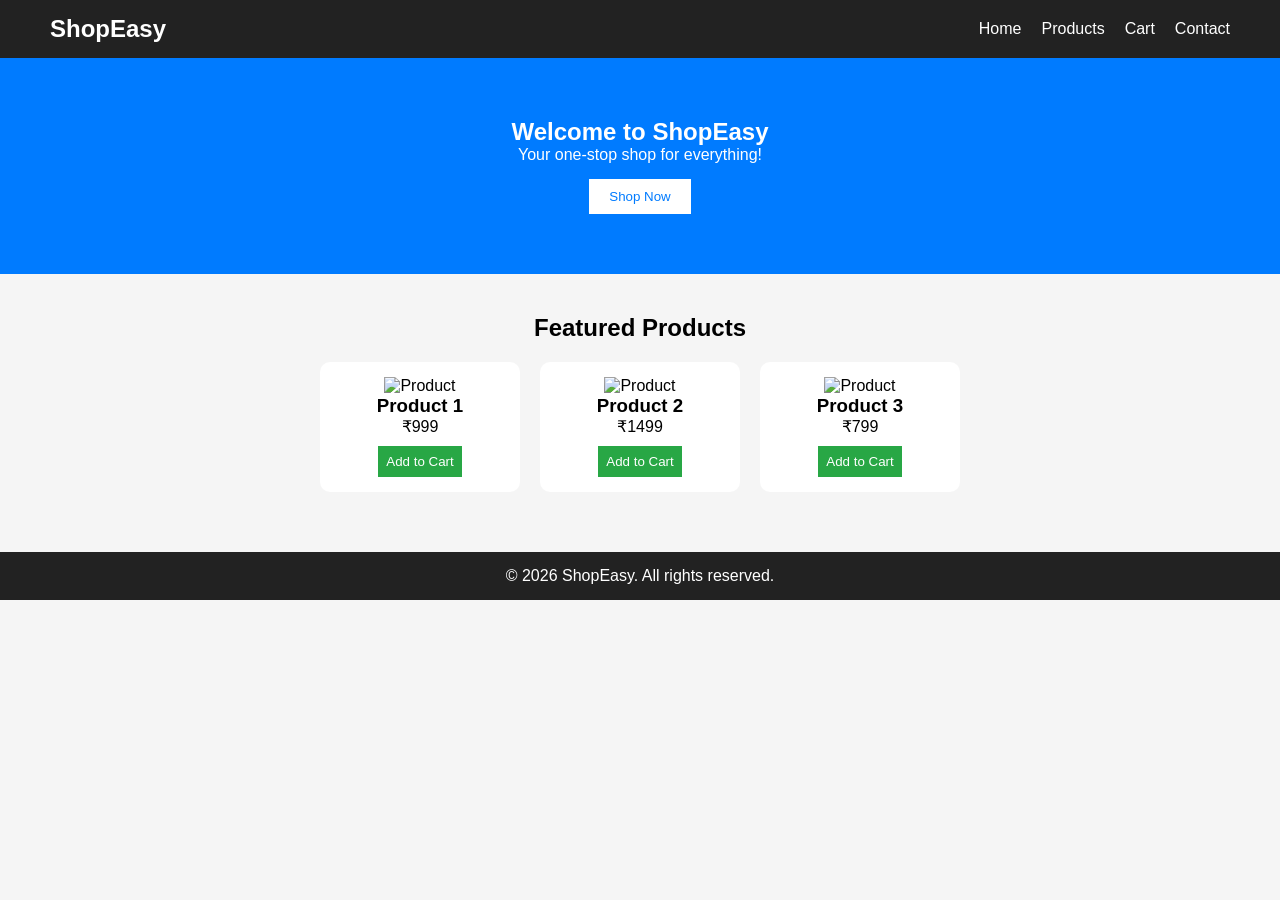
==== index.html @ 6e77298f "pushing to main" ====
<!DOCTYPE html>
<html lang="en">

<head>
    <meta charset="UTF-8">
    <meta name="viewport" content="width=device-width, initial-scale=1.0">
    <title>ShopEasy - Online Store</title>
    <link rel="stylesheet" href="style.css">
</head>

<body>

    <!-- Navbar -->
    <header>
        <nav class="navbar">
            <h1 class="logo">ShopEasy</h1>
            <ul class="nav-links">
                <li><a href="#">Home</a></li>
                <li><a href="#">Products</a></li>
                <li><a href="#">Cart</a></li>
                <li><a href="#">Contact</a></li>
            </ul>
        </nav>
    </header>

    <!-- Hero Section -->
    <section class="hero">
        <h2>Welcome to ShopEasy</h2>
        <p>Your one-stop shop for everything!</p>
        <button>Shop Now</button>
    </section>

    <!-- Products Section -->
    <section class="products">
        <h2>Featured Products</h2>

        <div class="product-container">
            <div class="product-card">
                <img src="https://via.placeholder.com/200" alt="Product">
                <h3>Product 1</h3>
                <p>₹999</p>
                <button>Add to Cart</button>
            </div>

            <div class="product-card">
                <img src="https://via.placeholder.com/200" alt="Product">
                <h3>Product 2</h3>
                <p>₹1499</p>
                <button>Add to Cart</button>
            </div>

            <div class="product-card">
                <img src="https://via.placeholder.com/200" alt="Product">
                <h3>Product 3</h3>
                <p>₹799</p>
                <button>Add to Cart</button>
            </div>
        </div>
    </section>

    <!-- Footer -->
    <footer>
        <p>© 2026 ShopEasy. All rights reserved.</p>
    </footer>

</body>

</html>
---- style.css ----
* {
    margin: 0;
    padding: 0;
    box-sizing: border-box;
    font-family: Arial, sans-serif;
}

body {
    background-color: #f5f5f5;
}

/* Navbar */
.navbar {
    display: flex;
    justify-content: space-between;
    align-items: center;
    background-color: #222;
    padding: 15px 50px;
    color: white;
}

.nav-links {
    list-style: none;
    display: flex;
}

.nav-links li {
    margin-left: 20px;
}

.nav-links a {
    color: white;
    text-decoration: none;
}

/* Hero */
.hero {
    text-align: center;
    padding: 60px 20px;
    background-color: #007bff;
    color: white;
}

.hero button {
    margin-top: 15px;
    padding: 10px 20px;
    border: none;
    background: white;
    color: #007bff;
    cursor: pointer;
}

/* Products */
.products {
    padding: 40px;
    text-align: center;
}

.product-container {
    display: flex;
    justify-content: center;
    gap: 20px;
    margin-top: 20px;
}

.product-card {
    background: white;
    padding: 15px;
    border-radius: 10px;
    width: 200px;
}

.product-card img {
    width: 100%;
}

.product-card button {
    margin-top: 10px;
    padding: 8px;
    border: none;
    background: #28a745;
    color: white;
    cursor: pointer;
}

/* Footer */
footer {
    text-align: center;
    padding: 15px;
    background: #222;
    color: white;
    margin-top: 20px;
}
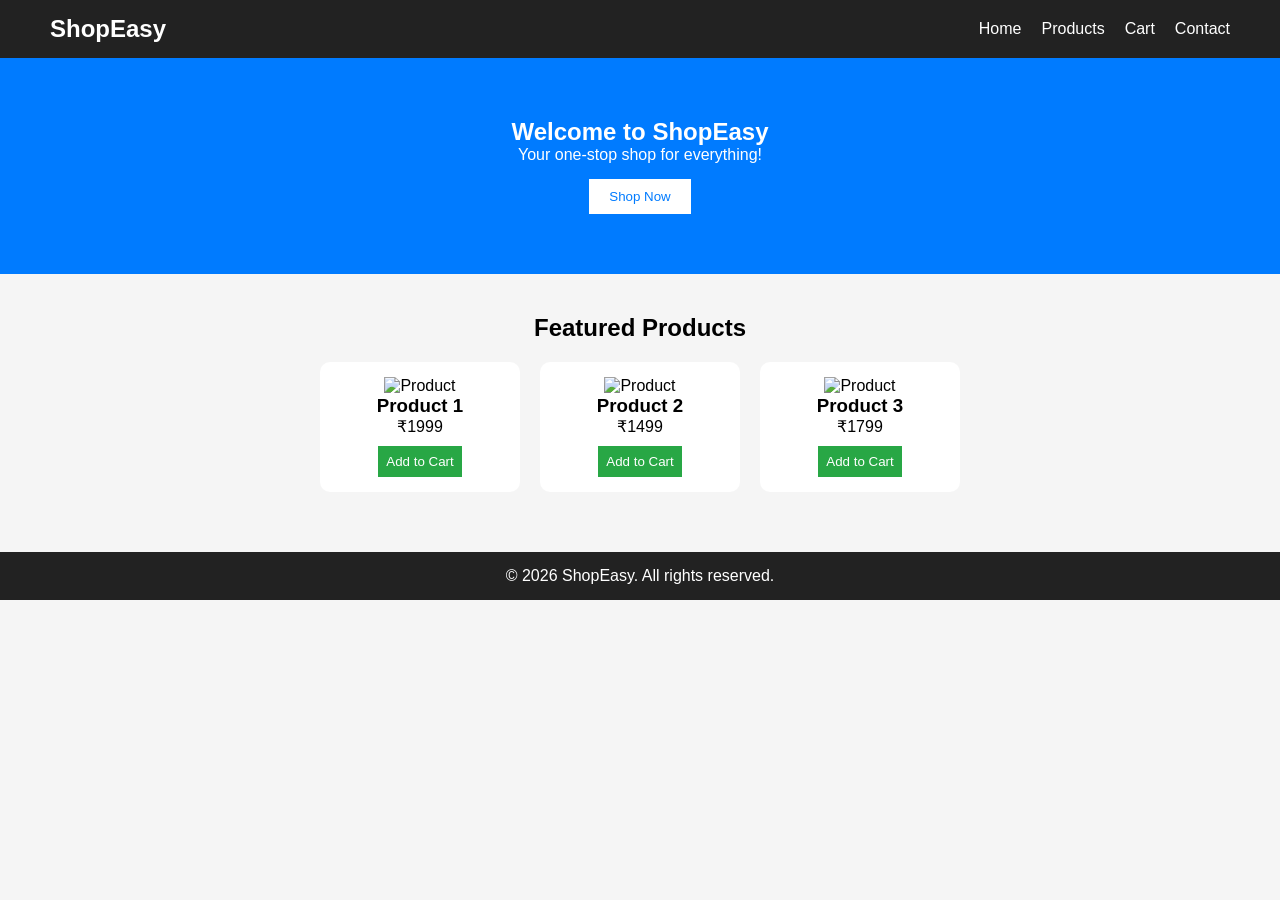
==== commit 876b5e10: "changes in index page" ====
--- a/index.html
+++ b/index.html
@@ -38,7 +38,7 @@
             <div class="product-card">
                 <img src="https://via.placeholder.com/200" alt="Product">
                 <h3>Product 1</h3>
-                <p>₹999</p>
+                <p>₹1999</p>
                 <button>Add to Cart</button>
             </div>
 
@@ -52,7 +52,7 @@
             <div class="product-card">
                 <img src="https://via.placeholder.com/200" alt="Product">
                 <h3>Product 3</h3>
-                <p>₹799</p>
+                <p>₹1799</p>
                 <button>Add to Cart</button>
             </div>
         </div>
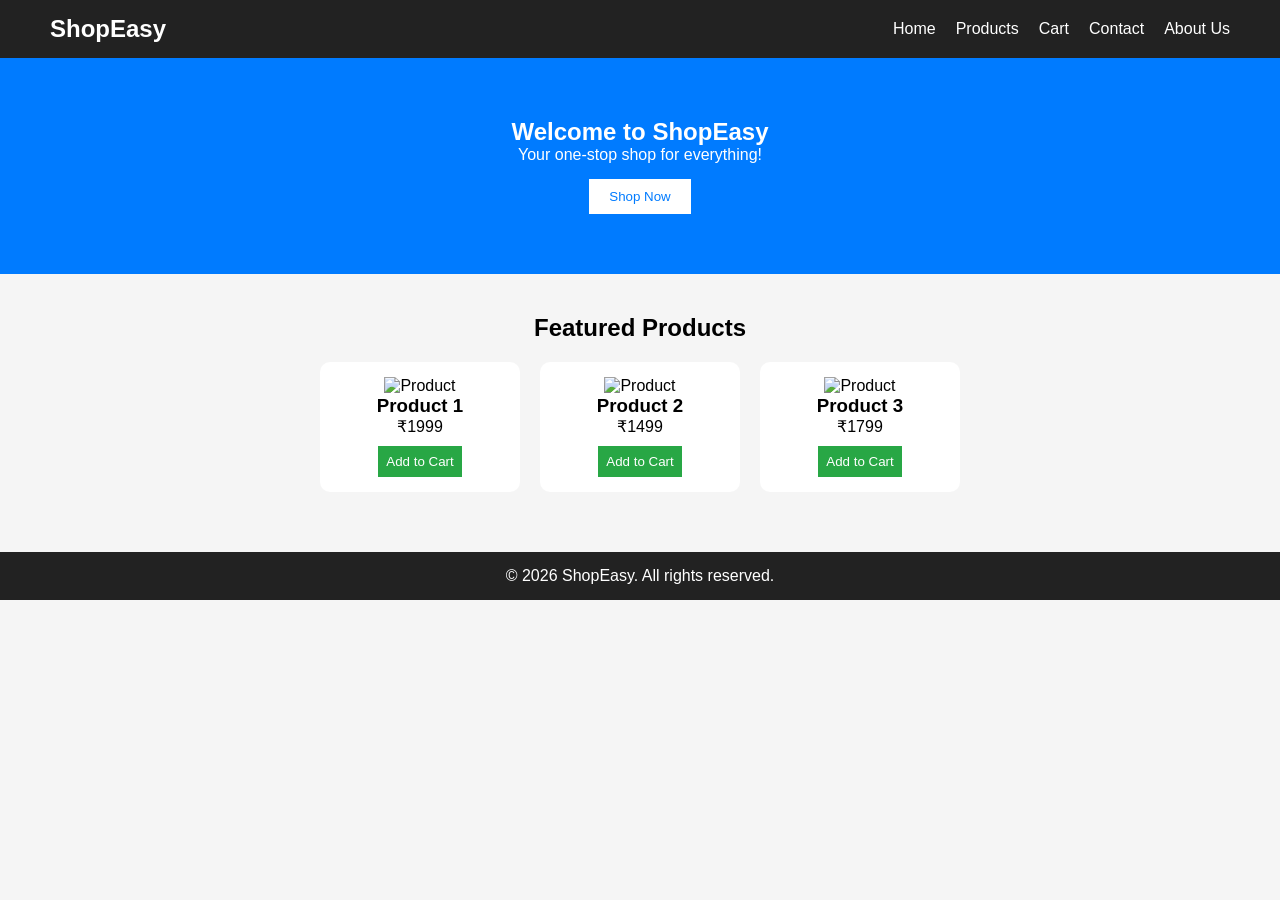
==== commit 206173db: "added aboutus page" ====
--- a/index.html
+++ b/index.html
@@ -19,6 +19,7 @@
                 <li><a href="#">Products</a></li>
                 <li><a href="#">Cart</a></li>
                 <li><a href="#">Contact</a></li>
+                <li><a href="about.html">About Us</a></li>
             </ul>
         </nav>
     </header>
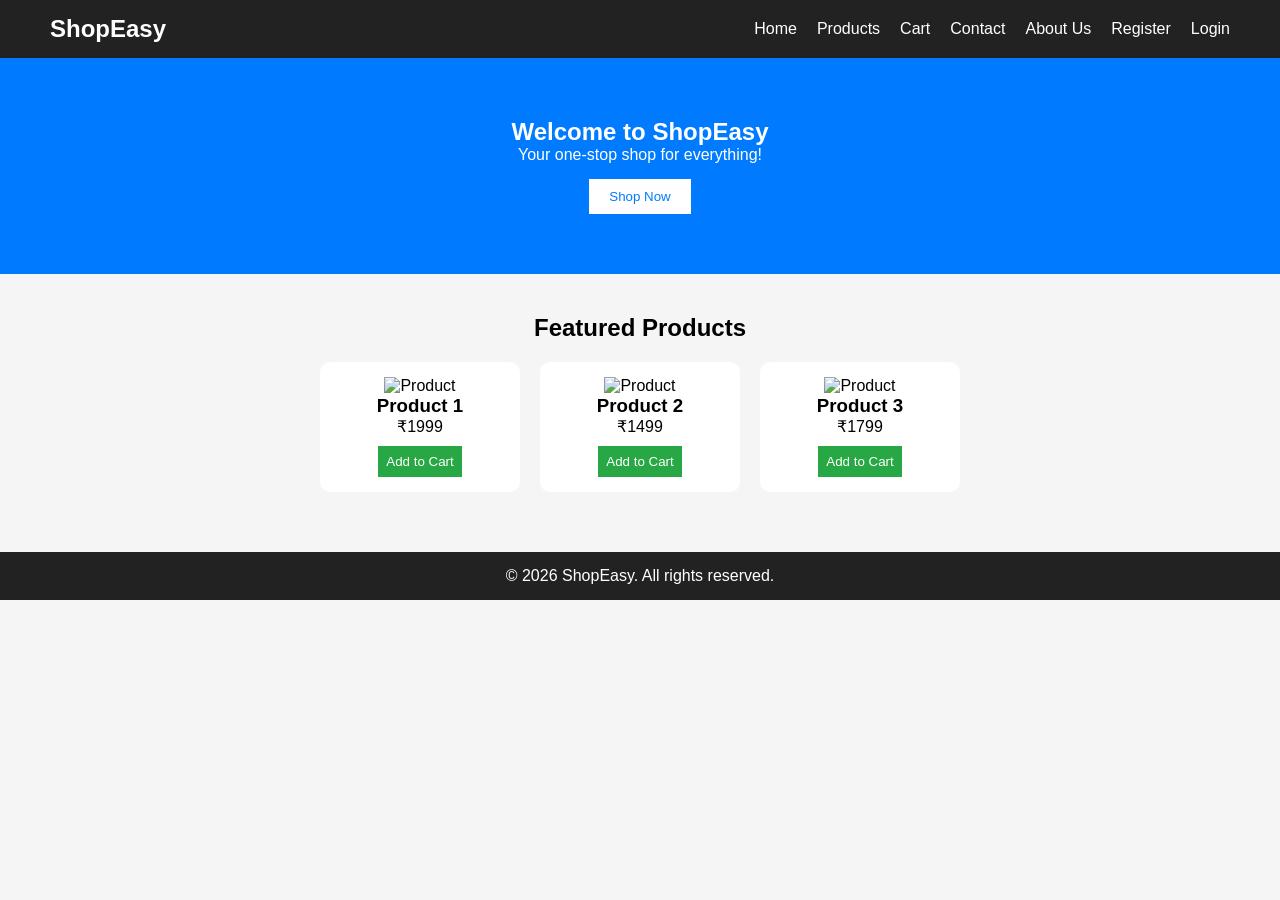
==== commit 2a2109d2: "Added login and register links in navbar" ====
--- a/index.html
+++ b/index.html
@@ -20,6 +20,8 @@
                 <li><a href="#">Cart</a></li>
                 <li><a href="#">Contact</a></li>
                 <li><a href="about.html">About Us</a></li>
+               <li><a href="register.html">Register</a></li>
+                <li><a href="login.html">Login</a></li>
             </ul>
         </nav>
     </header>
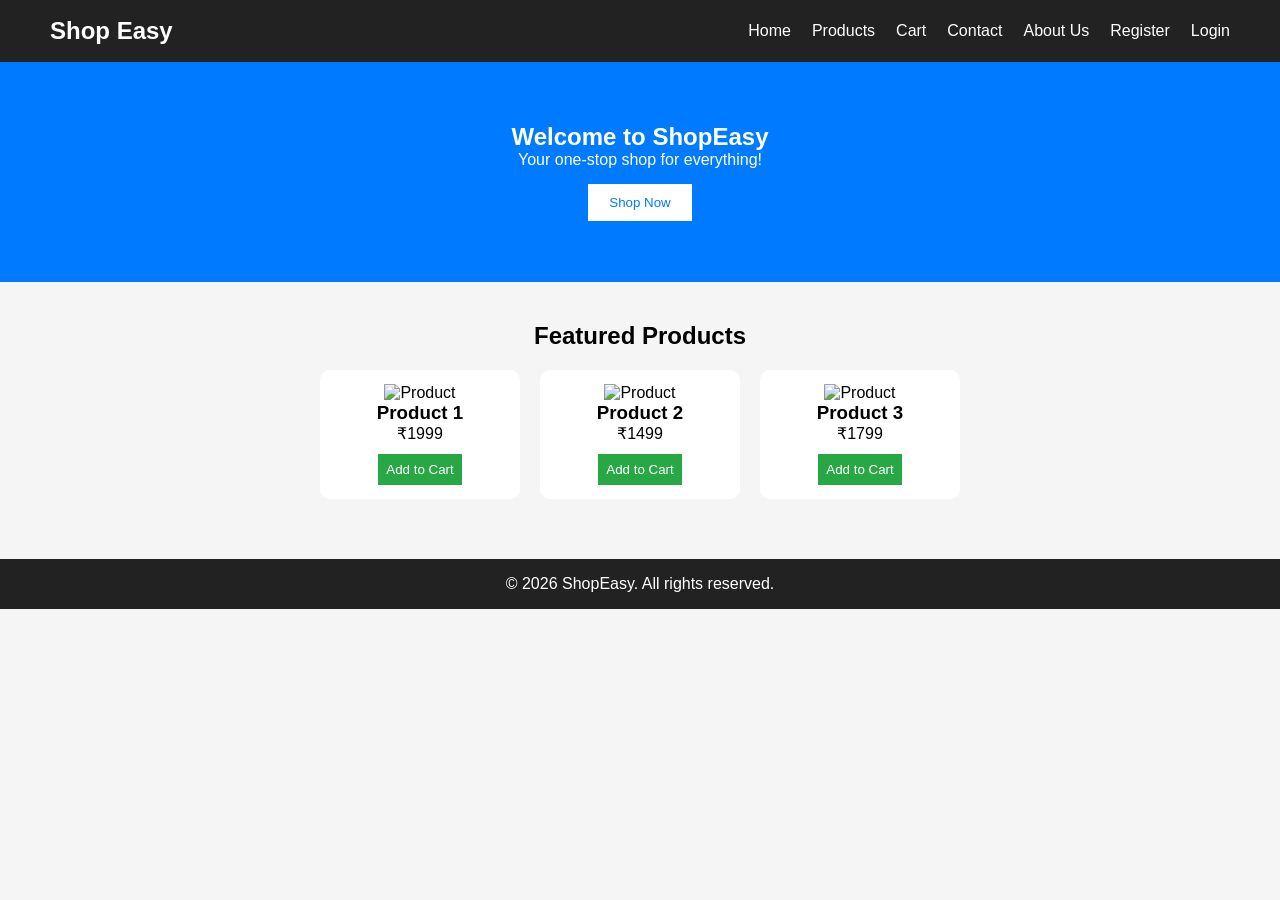
==== commit e2ec1e9c: "Fix logo text from 'ShopEasy' to 'Shop Easy'" ====
--- a/index.html
+++ b/index.html
@@ -13,14 +13,14 @@
     <!-- Navbar -->
     <header>
         <nav class="navbar">
-            <h1 class="logo">ShopEasy</h1>
+            <h1 class="logo">Shop Easy</h1>
             <ul class="nav-links">
                 <li><a href="#">Home</a></li>
                 <li><a href="#">Products</a></li>
                 <li><a href="#">Cart</a></li>
                 <li><a href="#">Contact</a></li>
                 <li><a href="about.html">About Us</a></li>
-               <li><a href="register.html">Register</a></li>
+                <li><a href="register.html">Register</a></li>
                 <li><a href="login.html">Login</a></li>
             </ul>
         </nav>
@@ -68,4 +68,4 @@
 
 </body>
 
-</html>+</html>
--- a/style.css
+++ b/style.css
@@ -15,7 +15,7 @@
     justify-content: space-between;
     align-items: center;
     background-color: #222;
-    padding: 15px 50px;
+    padding: 17px 50px;
     color: white;
 }
 
@@ -25,7 +25,7 @@
 }
 
 .nav-links li {
-    margin-left: 20px;
+    margin-left: 21px;
 }
 
 .nav-links a {
@@ -36,14 +36,14 @@
 /* Hero */
 .hero {
     text-align: center;
-    padding: 60px 20px;
+    padding: 61px 20px;
     background-color: #007bff;
     color: white;
 }
 
 .hero button {
     margin-top: 15px;
-    padding: 10px 20px;
+    padding: 11px 21px;
     border: none;
     background: white;
     color: #007bff;
@@ -65,7 +65,7 @@
 
 .product-card {
     background: white;
-    padding: 15px;
+    padding: 14px;
     border-radius: 10px;
     width: 200px;
 }
@@ -75,7 +75,7 @@
 }
 
 .product-card button {
-    margin-top: 10px;
+    margin-top: 11px;
     padding: 8px;
     border: none;
     background: #28a745;
@@ -86,7 +86,7 @@
 /* Footer */
 footer {
     text-align: center;
-    padding: 15px;
+    padding: 16px;
     background: #222;
     color: white;
     margin-top: 20px;
